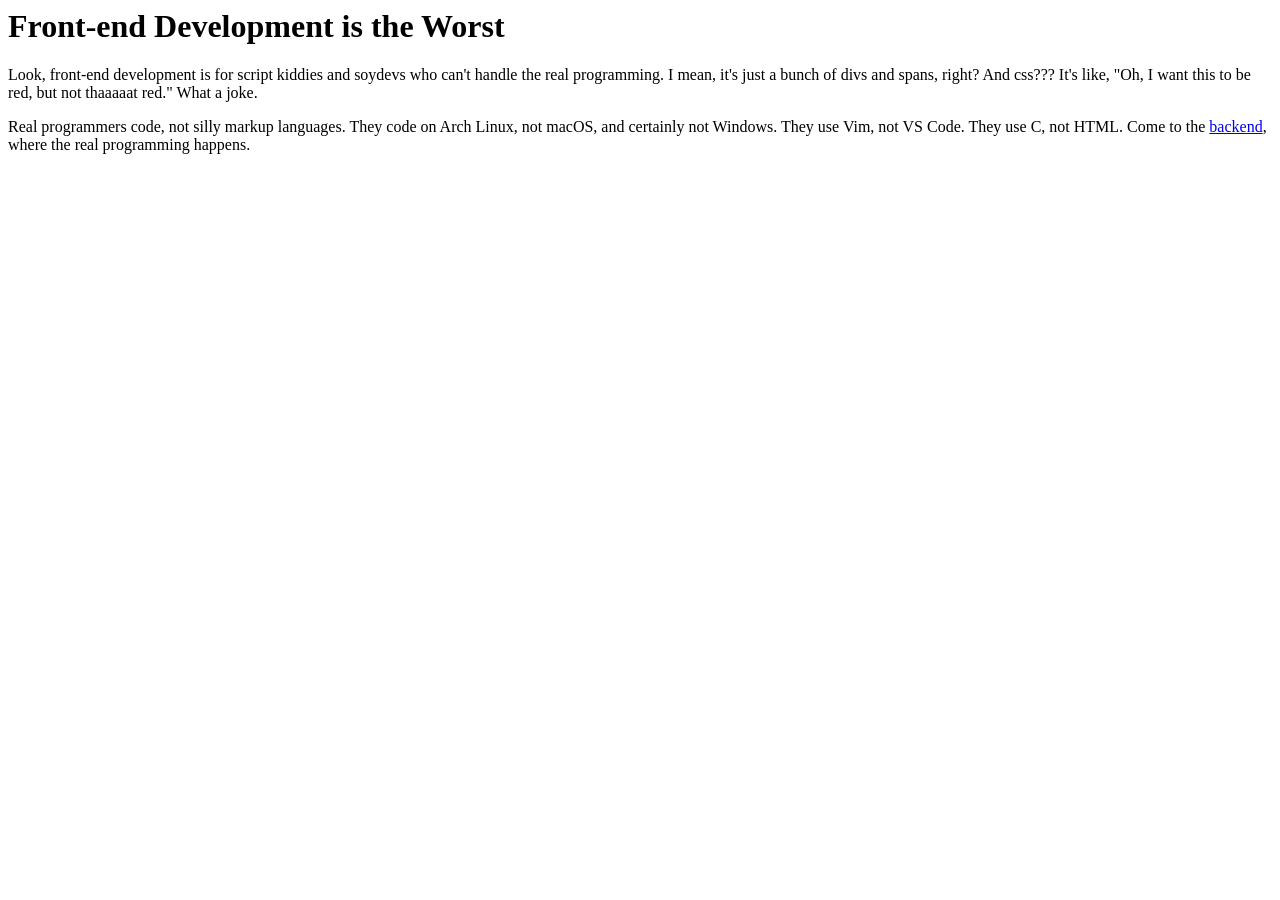
==== public/index.html @ ae0b9188 "added index" ====
<html>
  <head>
    <title>Why Frontend Development Sucks</title>
  </head>
  <body>
    <h1>Front-end Development is the Worst</h1>
    <p>
      Look, front-end development is for script kiddies and soydevs who can't
      handle the real programming. I mean, it's just a bunch of divs and spans,
      right? And css??? It's like, "Oh, I want this to be red, but not thaaaaat
      red." What a joke.
    </p>
    <p>
      Real programmers code, not silly markup languages. They code on Arch
      Linux, not macOS, and certainly not Windows. They use Vim, not VS Code.
      They use C, not HTML. Come to the
      <a href="https://www.boot.dev">backend</a>, where the real programming
      happens.
    </p>
  </body>
</html>
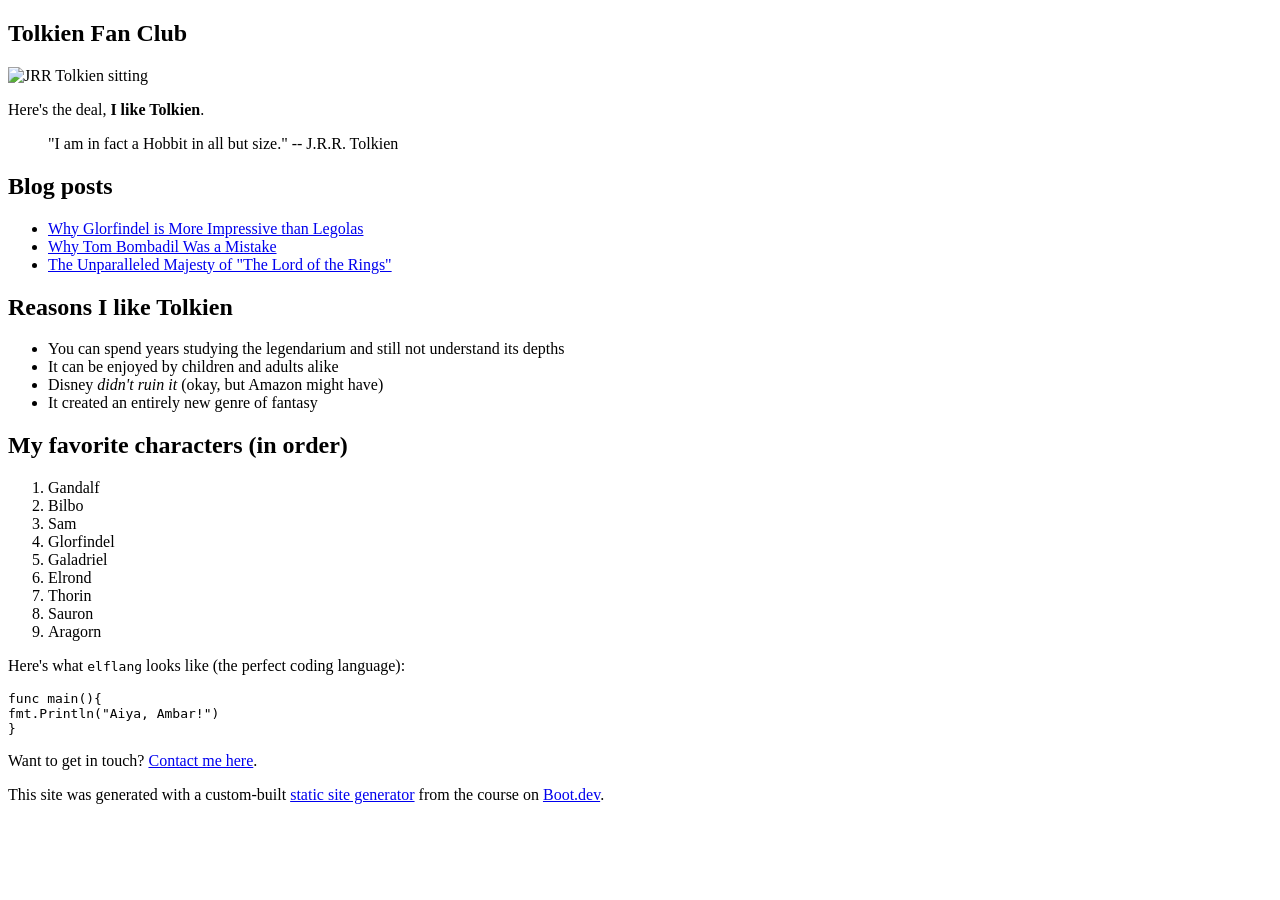
==== commit 0f556cf4: "added html file" ====
--- a/public/index.html
+++ b/public/index.html
@@ -1,21 +1,17 @@
+<!doctype html>
 <html>
   <head>
-    <title>Why Frontend Development Sucks</title>
+    <meta charset="utf-8" />
+    <meta name="viewport" content="width=device-width, initial-scale=1" />
+    <title>Tolkien Fan Club</title>
+    <link href="/index.css" rel="stylesheet" />
   </head>
+
   <body>
-    <h1>Front-end Development is the Worst</h1>
-    <p>
-      Look, front-end development is for script kiddies and soydevs who can't
-      handle the real programming. I mean, it's just a bunch of divs and spans,
-      right? And css??? It's like, "Oh, I want this to be red, but not thaaaaat
-      red." What a joke.
-    </p>
-    <p>
-      Real programmers code, not silly markup languages. They code on Arch
-      Linux, not macOS, and certainly not Windows. They use Vim, not VS Code.
-      They use C, not HTML. Come to the
-      <a href="https://www.boot.dev">backend</a>, where the real programming
-      happens.
-    </p>
+    <article><div><h1>Tolkien Fan Club</h1><p><img src="/images/tolkien.png" alt="JRR Tolkien sitting"></img></p><p>Here's the deal, <b>I like Tolkien</b>.</p><blockquote>"I am in fact a Hobbit in all but size."
+
+-- J.R.R. Tolkien</blockquote><h2>Blog posts</h2><ul><li><a href="/blog/glorfindel">Why Glorfindel is More Impressive than Legolas</a></li><li><a href="/blog/tom">Why Tom Bombadil Was a Mistake</a></li><li><a href="/blog/majesty">The Unparalleled Majesty of "The Lord of the Rings"</a></li></ul><h2>Reasons I like Tolkien</h2><ul><li>You can spend years studying the legendarium and still not understand its depths</li><li>It can be enjoyed by children and adults alike</li><li>Disney <i>didn't ruin it</i> (okay, but Amazon might have)</li><li>It created an entirely new genre of fantasy</li></ul><h2>My favorite characters (in order)</h2><ol><li>Gandalf</li><li>Bilbo</li><li>Sam</li><li>Glorfindel</li><li>Galadriel</li><li>Elrond</li><li>Thorin</li><li>Sauron</li><li>Aragorn</li></ol><p>Here's what <code>elflang</code> looks like (the perfect coding language):</p><pre><code>func main(){
+fmt.Println("Aiya, Ambar!")
+}</code></pre><p>Want to get in touch? <a href="/contact">Contact me here</a>.</p><p>This site was generated with a custom-built <a href="https://www.boot.dev/courses/build-static-site-generator-python">static site generator</a> from the course on <a href="https://www.boot.dev">Boot.dev</a>.</p></div></article>
   </body>
 </html>
